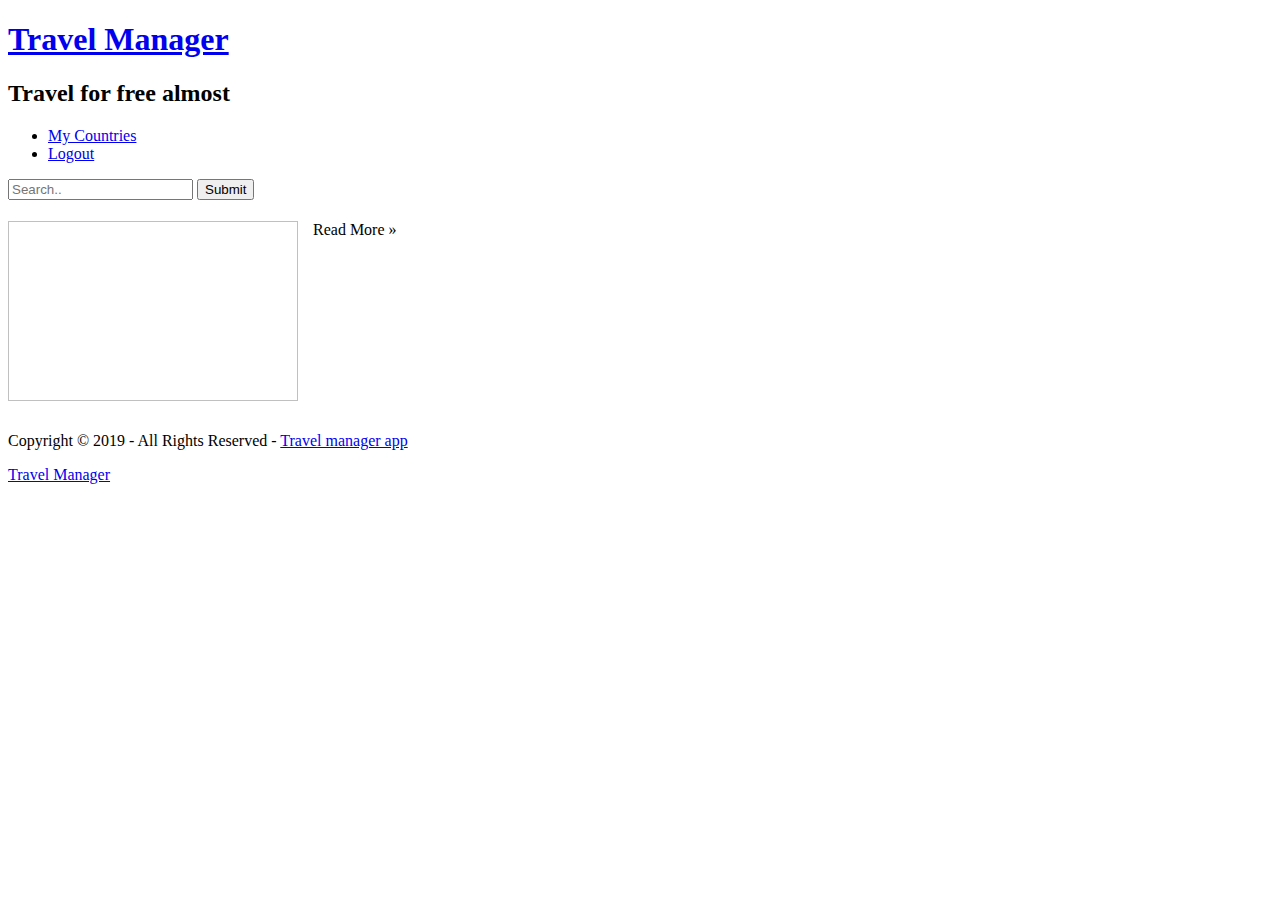
==== src/main/resources/templates/countries.html @ 150155c1 "Country details" ====
<!DOCTYPE html>
<html lang="en" dir="ltr" xmlns:th="http://www.thymeleaf.org">
<head>
    <title>Countries</title>
    <meta charset="UTF-8">
    <link rel="stylesheet" th:href="@{/css/layout.css}" type="text/css">
    <link rel="stylesheet" th:href="@{/css/countries.css}" type="text/css">
</head>
<body>
<div class="wrapper row1">
    <header id="header" class="clear">
        <div id="hgroup">
            <h1><a href="#">Travel Manager</a></h1>
            <h2>Travel for free almost</h2>
        </div>
        <nav>
            <ul>
                <li><a href="#">My Countries</a></li>
                <li class="last"><a href="#">Logout</a></li>
            </ul>
        </nav>
    </header>
</div>
<!-- content -->
<div class="wrapper row2">
    <div id="container" class="clear">
        <!-- main content -->
        <div id="homepage">
            <!-- Services -->
            <div class="search-container">
                <form method="get">
                    <input type="text" placeholder="Search.." name="search">
                    <button type="submit">Submit<i class="fa fa-search"></i></button>
                </form>
            </div>
            <table style="width:100%" th:each="country : ${countries}">
                <tr>
                    <div class="card">
                        <img style="float: left; margin: 0px 15px 15px 0px;" th:src="@{/images/home.jpg}" width="290"
                             height="180" alt="">
                        <div class="card-container">
                            <h4><b th:text="${country.name}"></b></h4>
                            <div class="block-with-text">
                                <p th:text="${country.description}"></p>
                            </div>
                            <footer class="more"><a th:href="@{country_details/(countryId=${country.id})}">Read More &raquo;</a></footer>
                        </div>
                    </div>
                </tr>
            </table>
        </div>
        <!-- / content body -->
    </div>
</div>
<!-- Copyright -->
<div class="wrapper row4">
    <footer id="copyright" class="clear">
        <p class="fl_left">Copyright &copy; 2019 - All Rights Reserved - <a href="#">Travel manager app</a></p>
        <p class="fl_right"><a target="_blank" href="https://www.google.com/"
                               title="Travel Manager">Travel Manager</a></p>
    </footer>
</div>
</body>
</html>
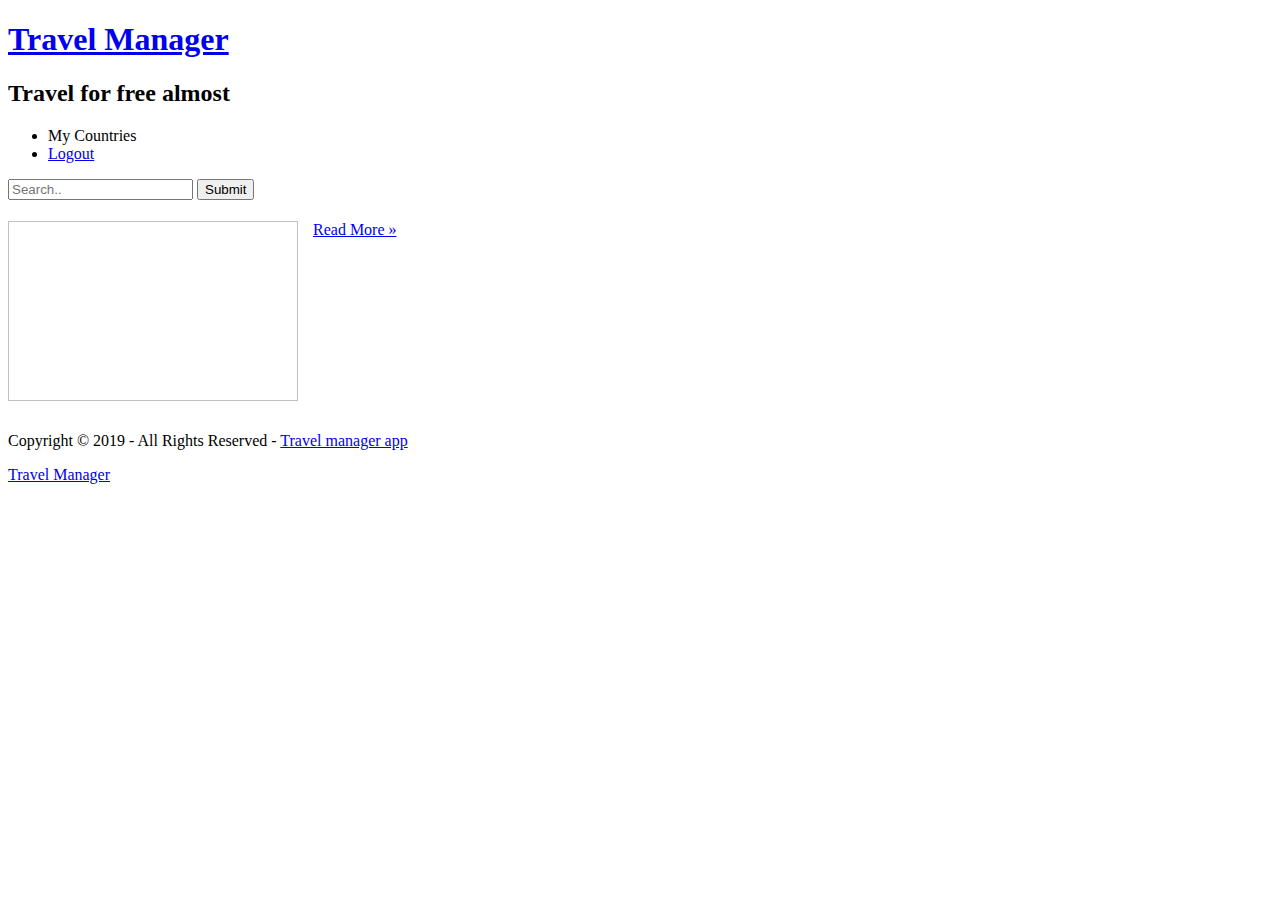
==== commit 7fb6aed1: "bugs fixed, routing fixed" ====
--- a/src/main/resources/templates/countries.html
+++ b/src/main/resources/templates/countries.html
@@ -15,7 +15,7 @@
         </div>
         <nav>
             <ul>
-                <li><a href="#">My Countries</a></li>
+                <li><a th:href="@{/myTripList}">My Countries</a></li>
                 <li class="last"><a href="#">Logout</a></li>
             </ul>
         </nav>
@@ -33,17 +33,16 @@
                     <button type="submit">Submit<i class="fa fa-search"></i></button>
                 </form>
             </div>
-            <table style="width:100%" th:each="country : ${countries}">
+            <table style="width:100%"  th:each="country : ${countries}">
                 <tr>
                     <div class="card">
-                        <img style="float: left; margin: 0px 15px 15px 0px;" th:src="@{/images/home.jpg}" width="290"
-                             height="180" alt="">
+                        <img style="float: left; margin: 0px 15px 15px 0px;" th:src="@{/images/home.jpg}" width="290" height="180" alt="">
                         <div class="card-container">
                             <h4><b th:text="${country.name}"></b></h4>
                             <div class="block-with-text">
                                 <p th:text="${country.description}"></p>
                             </div>
-                            <footer class="more"><a th:href="@{country_details/(countryId=${country.id})}">Read More &raquo;</a></footer>
+                            <footer class="more"><a href="#">Read More &raquo;</a></footer>
                         </div>
                     </div>
                 </tr>
@@ -57,7 +56,7 @@
     <footer id="copyright" class="clear">
         <p class="fl_left">Copyright &copy; 2019 - All Rights Reserved - <a href="#">Travel manager app</a></p>
         <p class="fl_right"><a target="_blank" href="https://www.google.com/"
-                               title="Travel Manager">Travel Manager</a></p>
+                                           title="Travel Manager">Travel Manager</a></p>
     </footer>
 </div>
 </body>
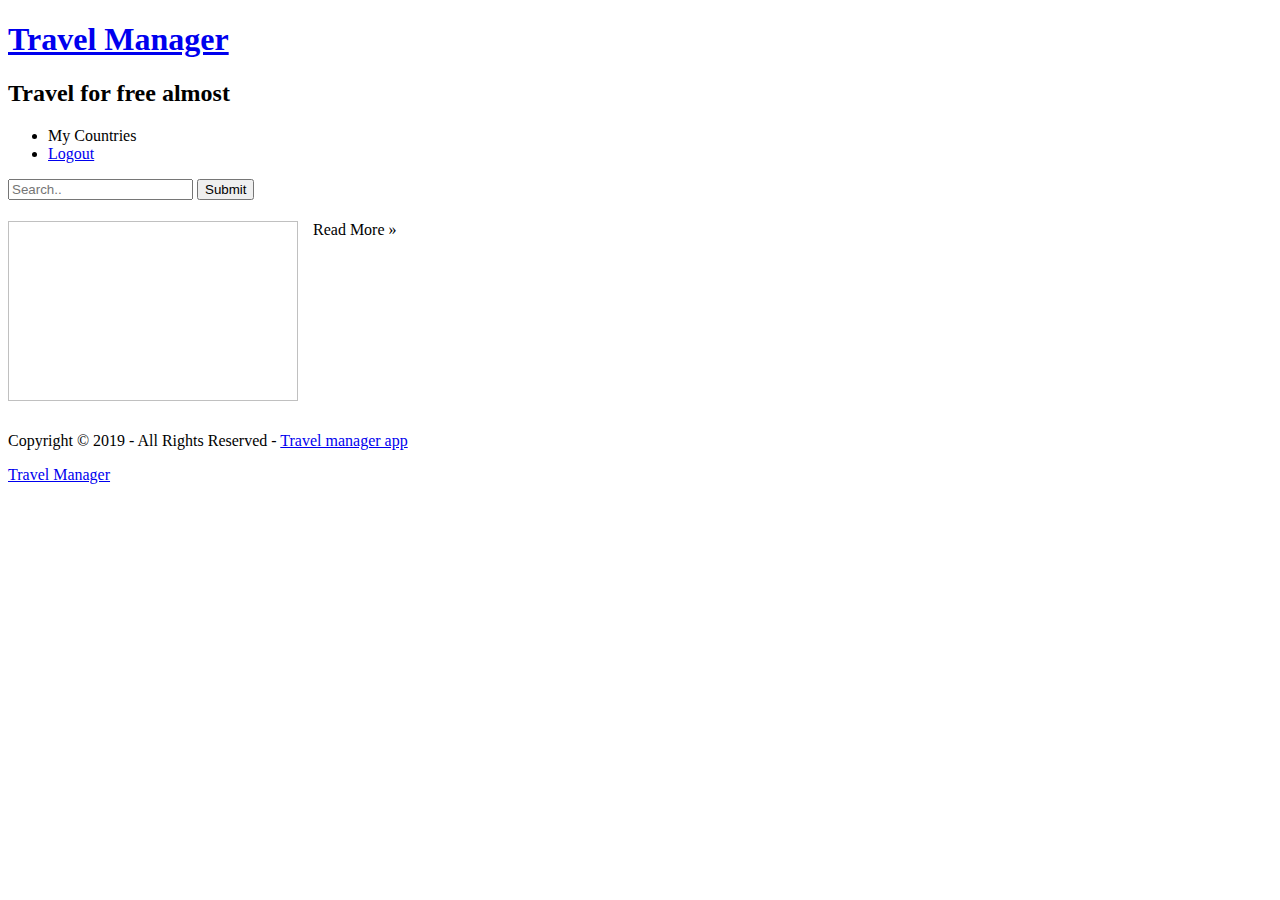
==== commit e49f156f: "bugs fixed, routing fixed" ====
--- a/src/main/resources/templates/countries.html
+++ b/src/main/resources/templates/countries.html
@@ -28,21 +28,22 @@
         <div id="homepage">
             <!-- Services -->
             <div class="search-container">
-                <form method="get">
+                <form th:action="@{'http://localhost:8080/countries/search'}" method="get">
                     <input type="text" placeholder="Search.." name="search">
                     <button type="submit">Submit<i class="fa fa-search"></i></button>
                 </form>
             </div>
-            <table style="width:100%"  th:each="country : ${countries}">
+            <table style="width:100%" th:each="country : ${countries}">
                 <tr>
                     <div class="card">
-                        <img style="float: left; margin: 0px 15px 15px 0px;" th:src="@{/images/home.jpg}" width="290" height="180" alt="">
+                        <img style="float: left; margin: 0px 15px 15px 0px;" th:src="@{/images/home.jpg}" width="290"
+                             height="180" alt="">
                         <div class="card-container">
                             <h4><b th:text="${country.name}"></b></h4>
                             <div class="block-with-text">
                                 <p th:text="${country.description}"></p>
                             </div>
-                            <footer class="more"><a href="#">Read More &raquo;</a></footer>
+                            <footer class="more"><a th:href="@{country_details/(countryId=${country.id})}">Read More &raquo;</a></footer>
                         </div>
                     </div>
                 </tr>
@@ -56,7 +57,7 @@
     <footer id="copyright" class="clear">
         <p class="fl_left">Copyright &copy; 2019 - All Rights Reserved - <a href="#">Travel manager app</a></p>
         <p class="fl_right"><a target="_blank" href="https://www.google.com/"
-                                           title="Travel Manager">Travel Manager</a></p>
+                               title="Travel Manager">Travel Manager</a></p>
     </footer>
 </div>
 </body>
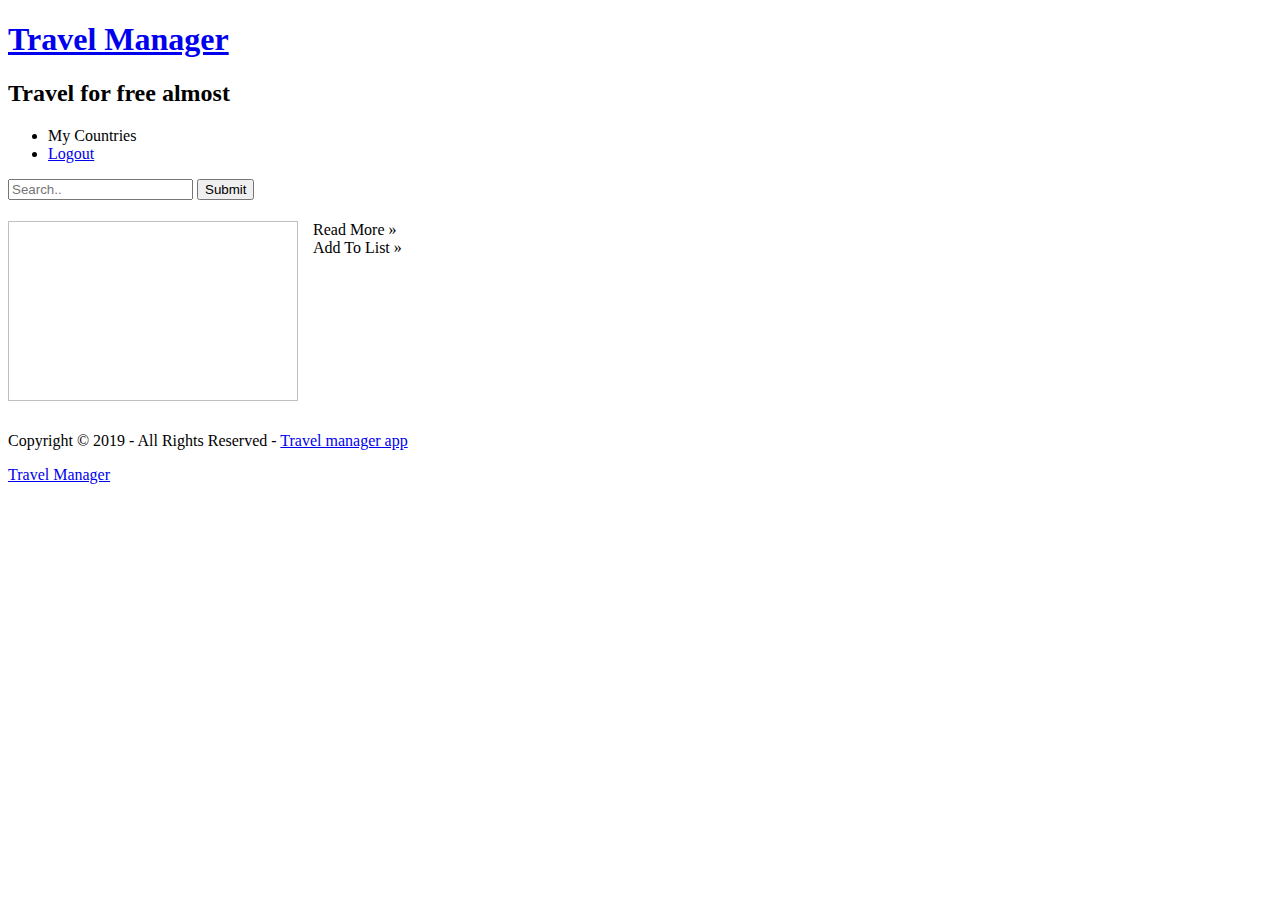
==== commit 4b8338a8: "Merge branch 'updates-bug-fixing' of https://github.com/AdomasAleksandravicius/travelManageWebs into" ====
--- a/src/main/resources/templates/countries.html
+++ b/src/main/resources/templates/countries.html
@@ -44,6 +44,7 @@
                                 <p th:text="${country.description}"></p>
                             </div>
                             <footer class="more"><a th:href="@{country_details/(countryId=${country.id})}">Read More &raquo;</a></footer>
+                            <footer class="more"><a th:href="@{countries/add-country-to-my-List/(countryId=${country.id})}">Add To List &raquo;</a></footer>
                         </div>
                     </div>
                 </tr>
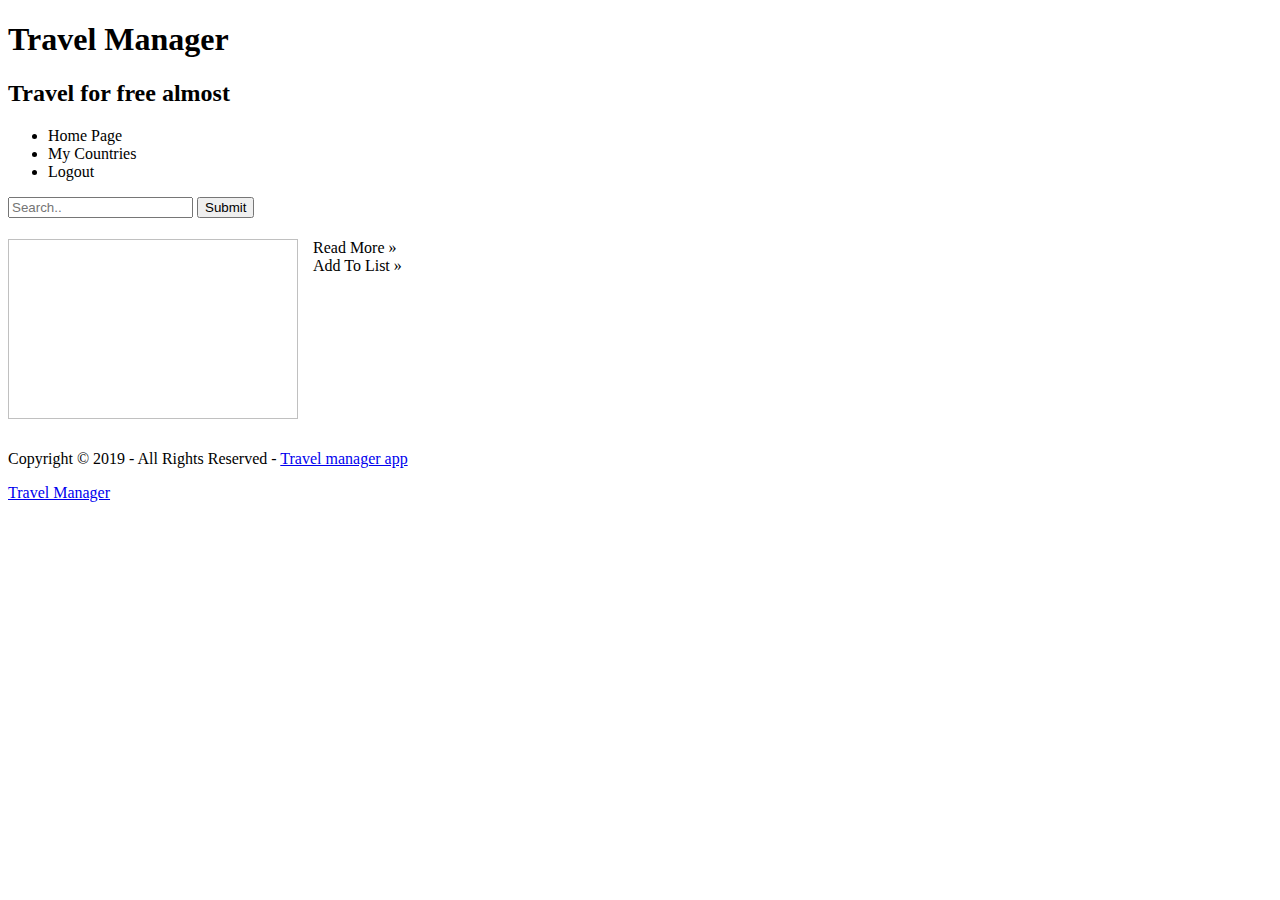
==== commit fb062c61: "changes" ====
--- a/src/main/resources/templates/countries.html
+++ b/src/main/resources/templates/countries.html
@@ -10,13 +10,14 @@
 <div class="wrapper row1">
     <header id="header" class="clear">
         <div id="hgroup">
-            <h1><a href="#">Travel Manager</a></h1>
+            <h1><a th:href="@{/}">Travel Manager</a></h1>
             <h2>Travel for free almost</h2>
         </div>
         <nav>
             <ul>
+                <li th:href="@{/}">Home Page</li>
                 <li><a th:href="@{/myTripList}">My Countries</a></li>
-                <li class="last"><a href="#">Logout</a></li>
+                <li class="last"><a th:href="@{/logout}">Logout</a></li>
             </ul>
         </nav>
     </header>
@@ -36,7 +37,7 @@
             <table style="width:100%" th:each="country : ${countries}">
                 <tr>
                     <div class="card">
-                        <img style="float: left; margin: 0px 15px 15px 0px;" th:src="@{/images/home.jpg}" width="290"
+                        <img style="float: left; margin: 0px 15px 15px 0px;" th:src="${country.imgString}" width="290"
                              height="180" alt="">
                         <div class="card-container">
                             <h4><b th:text="${country.name}"></b></h4>
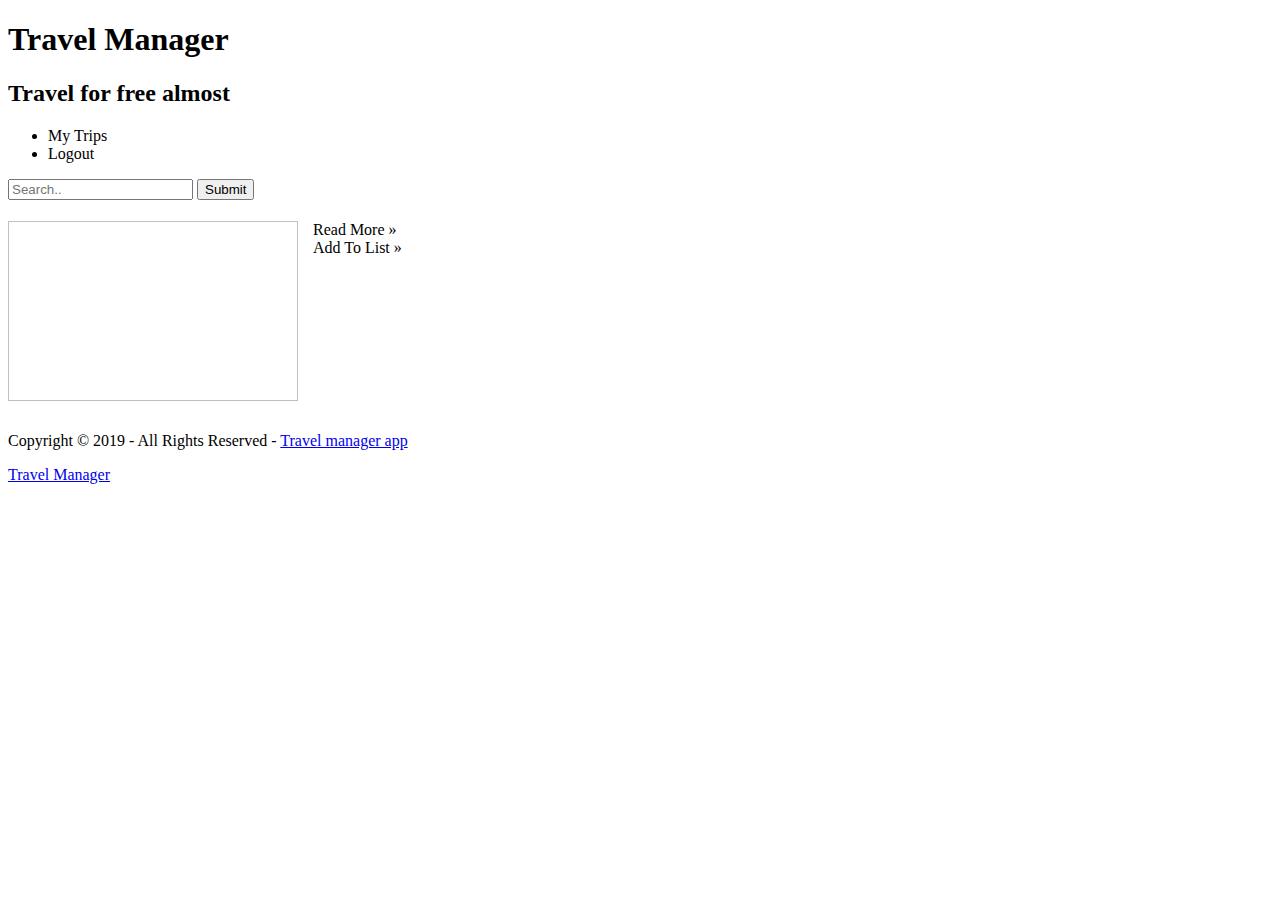
==== commit e473e7f6: "changes bugs fixed" ====
--- a/src/main/resources/templates/countries.html
+++ b/src/main/resources/templates/countries.html
@@ -15,8 +15,7 @@
         </div>
         <nav>
             <ul>
-                <li th:href="@{/}">Home Page</li>
-                <li><a th:href="@{/myTripList}">My Countries</a></li>
+                <li><a th:href="@{/myTripList}">My Trips</a></li>
                 <li class="last"><a th:href="@{/logout}">Logout</a></li>
             </ul>
         </nav>
